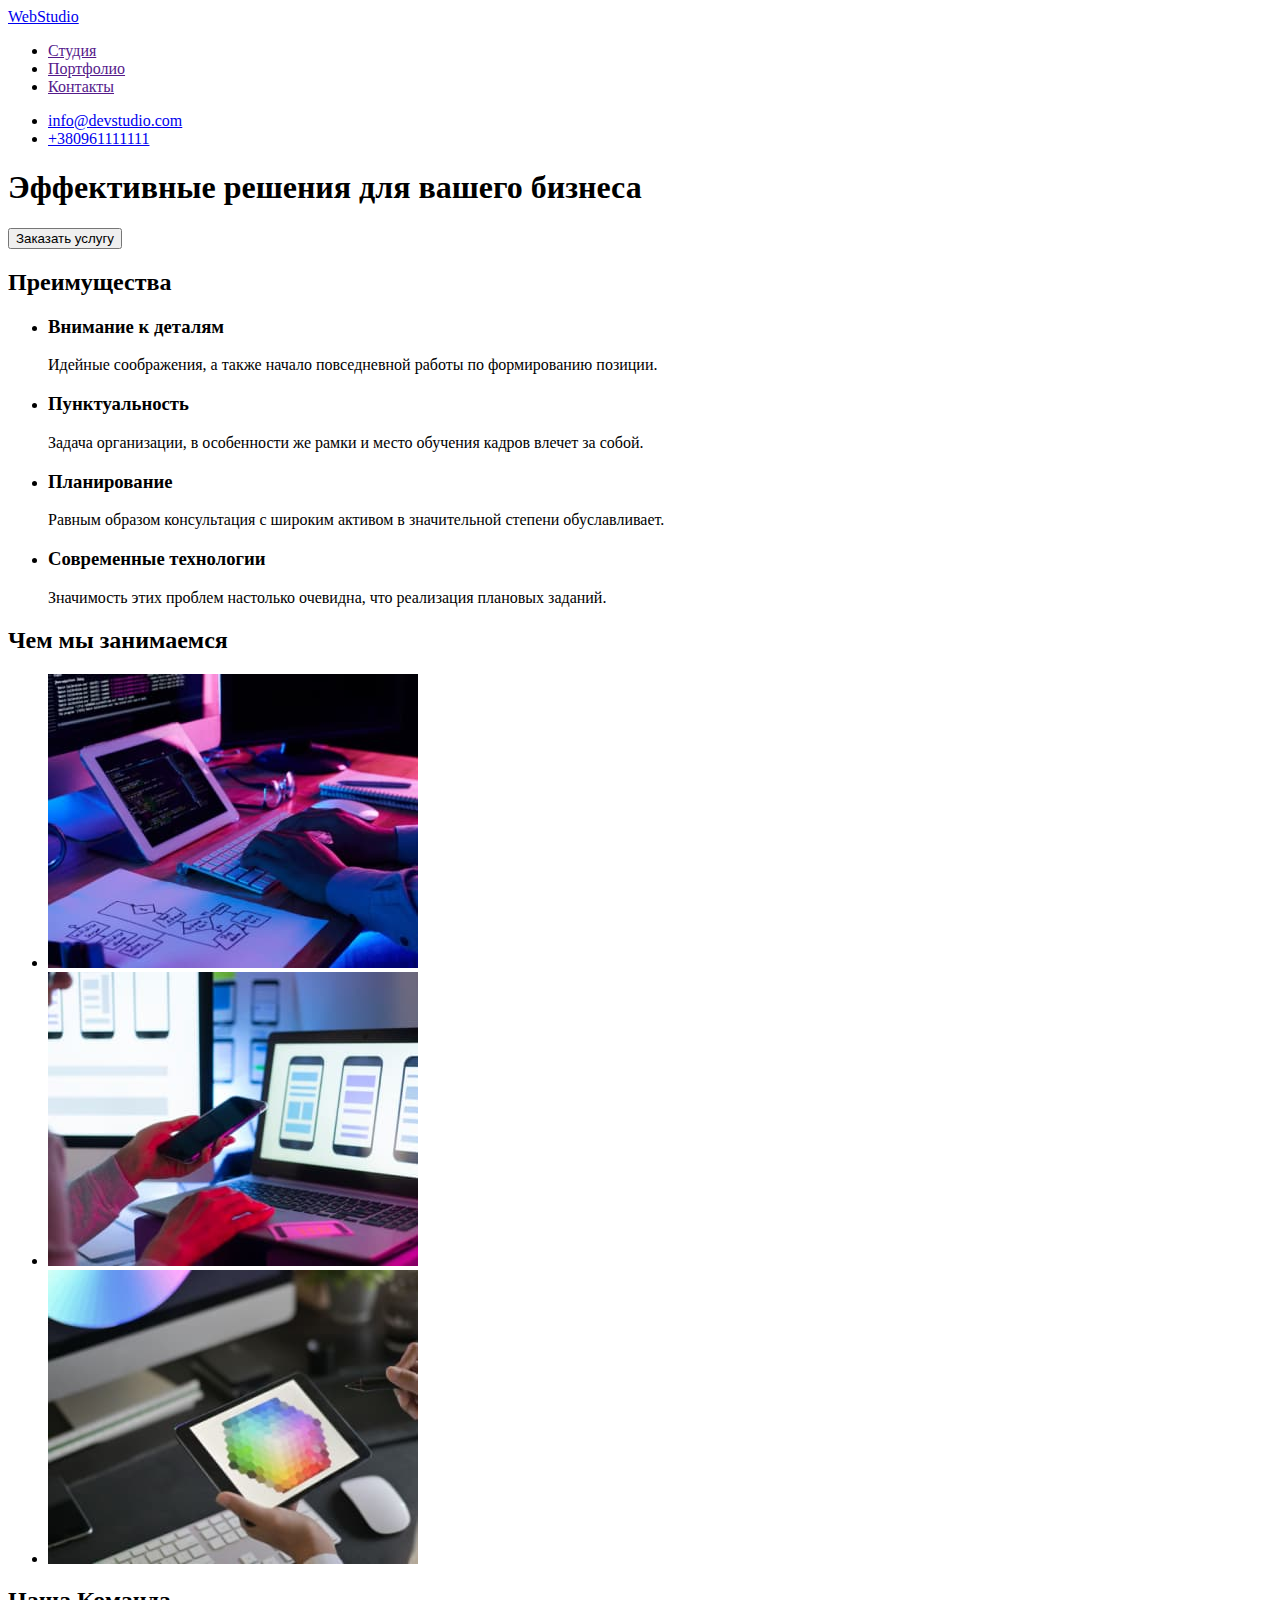
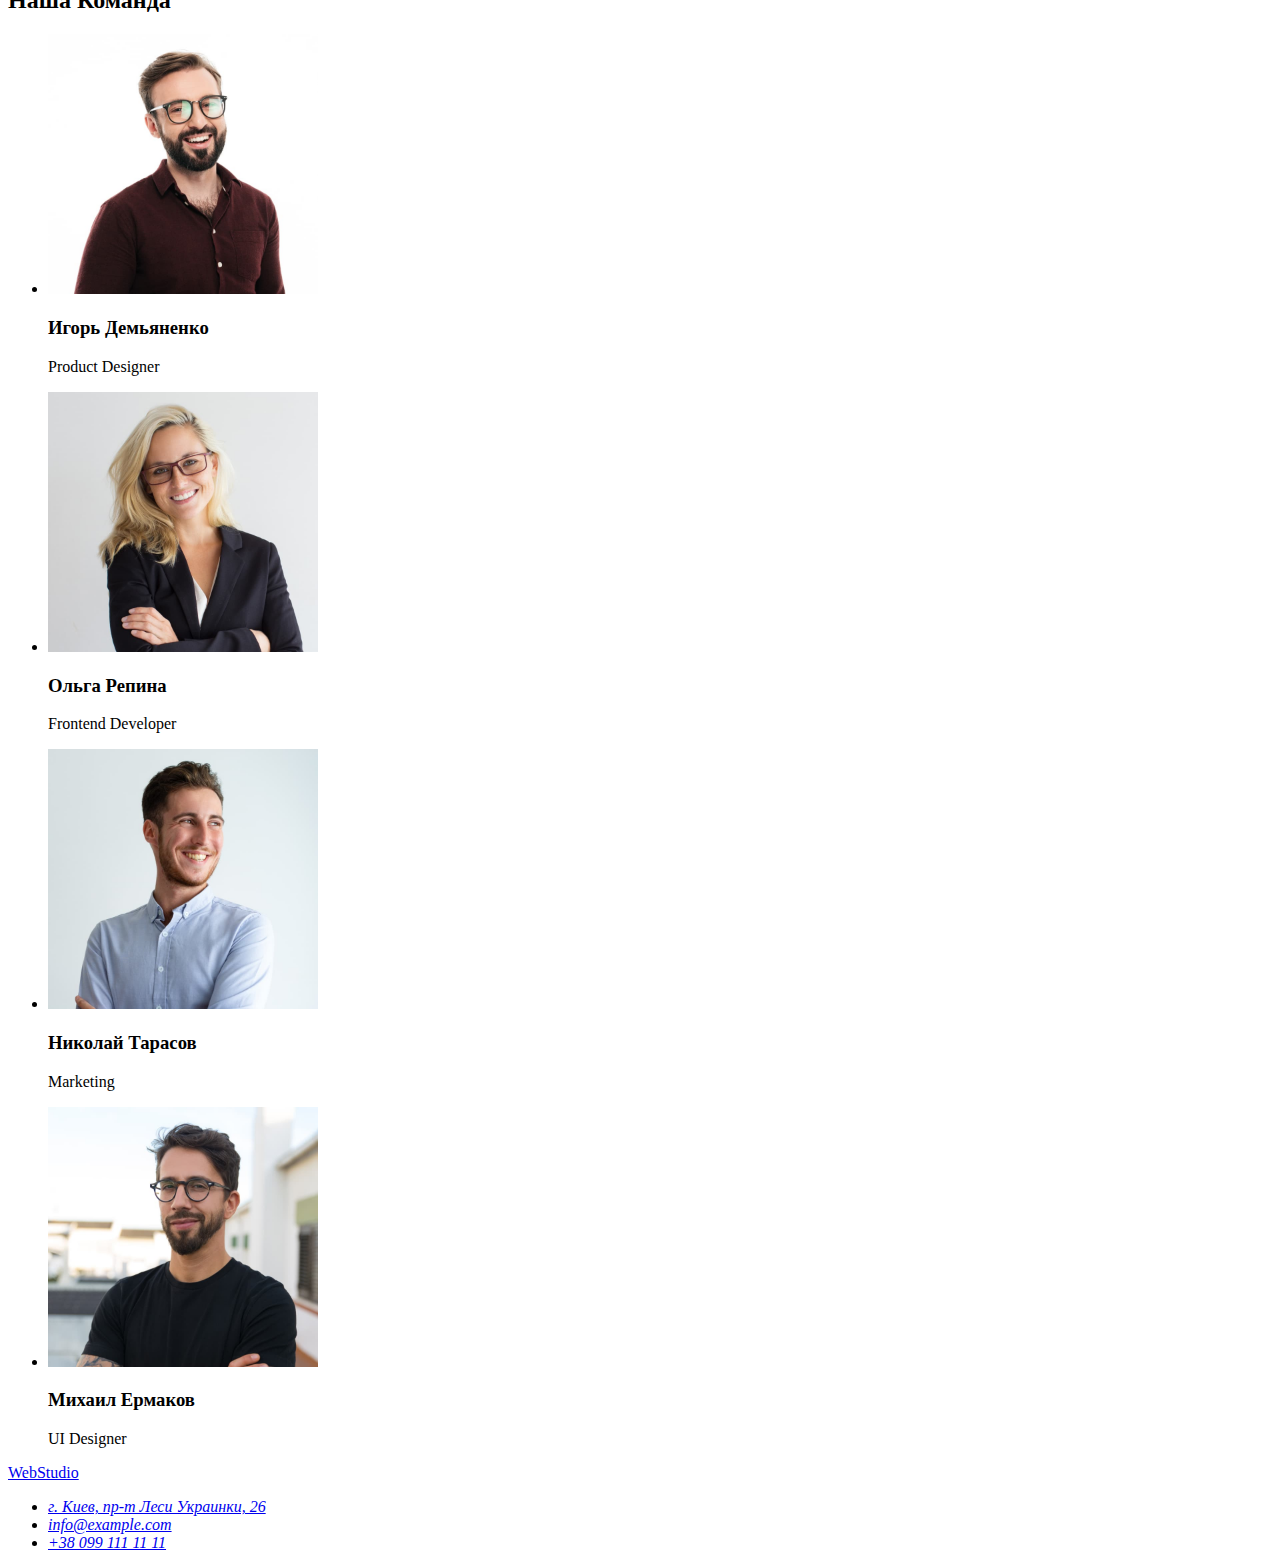
==== index.html @ 8f573284 "Initial commit" ====
<!DOCTYPE html>
<html lang="ru">

<head>
  <meta charset="UTF-8" />
  <meta http-equiv="X-UA-Compatible" content="IE=edge" />
  <meta name="viewport" content="width=device-width, initial-scale=1.0" />
  <title>WebStudio</title>
</head>

<body>
  <!--Верхняя линия -->
  <header>
    <nav>
      <a href="./index.html">WebStudio</a>
      <ul>
        <li><a href="">Студия</a></li>
        <li><a href="">Портфолио</a></li>
        <li><a href="">Контакты</a></li>
      </ul>
    </nav>
    <ul>
      <li>
        <a href="mailto:info@devstudio.com">info@devstudio.com</a>
      </li>
      <li>
        <a href="tel:+380961111111">+380961111111</a>
      </li>
    </ul>
  </header>
  <main>
    <section>
      <h1>Эффективные решения для вашего бизнеса</h1>
      <button type="button">Заказать услугу</button>
    </section>
    <!-- Список преимущест -->
    <section>
      <h2>Преимущества</h2>
      <ul>
        <li>
          <h3>Внимание к деталям</h3>
          <p>Идейные соображения, а также начало повседневной работы по формированию позиции.</p>
        </li>
        <li>
          <h3>Пунктуальность</h3>
          <p>
            Задача организации, в особенности же рамки и место обучения кадров влечет за собой.
          </p>
        </li>
        <li>
          <h3>Планирование</h3>
          <p>
            Равным образом консультация с широким активом в значительной степени обуславливает.
          </p>
        </li>
        <li>
          <h3>Современные технологии</h3>
          <p>Значимость этих проблем настолько очевидна, что реализация плановых заданий.</p>
        </li>
      </ul>
    </section>
    <!-- Чем мы занимаемся -->
    <section>
      <h2>Чем мы занимаемся</h2>
      <ul>
        <li>
          <img src="./images/box1.jpg" alt="верстка" width="370" />
        </li>
        <li>
          <img src="./images/box2.jpg" alt="мультиплатформа" width="370" />
        </li>
        <li>
          <img src="./images/box3.jpg" alt="дизайн" width="370" />
        </li>
      </ul>
    </section>
    <!-- Команда -->
    <section>
      <h2>Наша Команда</h2>
      <ul>
        <li>
          <img src="./images/img1.jpg" alt="Игорь Демьяненко" width="270" />
          <h3>Игорь Демьяненко</h3>
          <p>Product Designer</p>
        </li>
        <li>
          <img src="./images/img2.jpg" alt="Ольга Репина" width="270" />
          <h3>Ольга Репина</h3>
          <p>Frontend Developer</p>
        </li>
        <li>
          <img src="./images/img3.jpg" alt="Николай Тарасов" width="270" />
          <h3>Николай Тарасов</h3>
          <p>Marketing</p>
        </li>
        <li>
          <img src="./images/img4.jpg" alt="Михаил Ермаков" width="270" />
          <h3>Михаил Ермаков</h3>
          <p>UI Designer</p>
        </li>
      </ul>
    </section>
  </main>
  <!-- Подвал -->
  <footer>
    <a href="./index.html">WebStudio</a>
    <address>
      <ul>
        <li>
          <a href="https://goo.gl/maps/npCChXU9xTYnC5Zz8" target="_blank" rel="noopener noreferrer">г. Киев, пр-т Леси
            Украинки, 26</a>
        </li>
        <li>
          <a href="mailto:info@example.com">info@example.com</a>
        </li>
        <li>
          <a href="tel:+380991111111">+38 099 111 11 11</a>
        </li>
      </ul>
    </address>
  </footer>
</body>
</html>
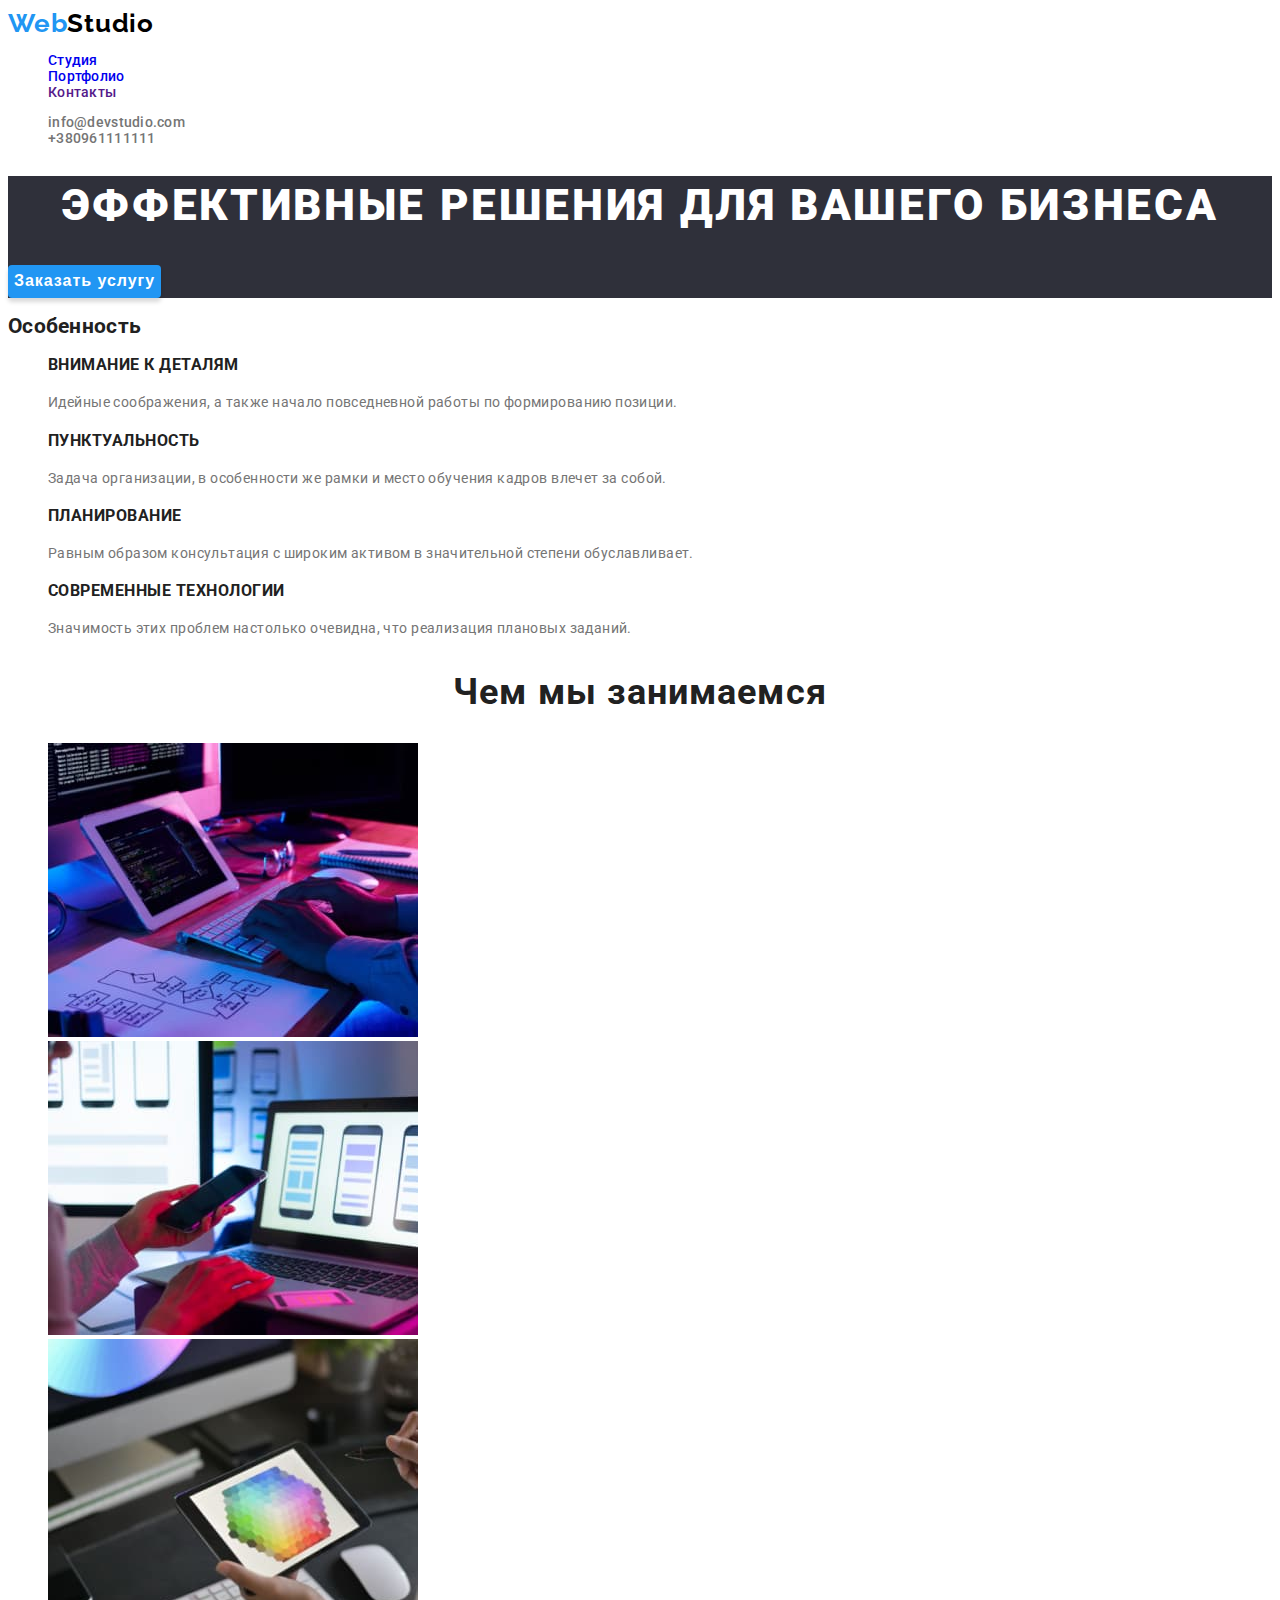
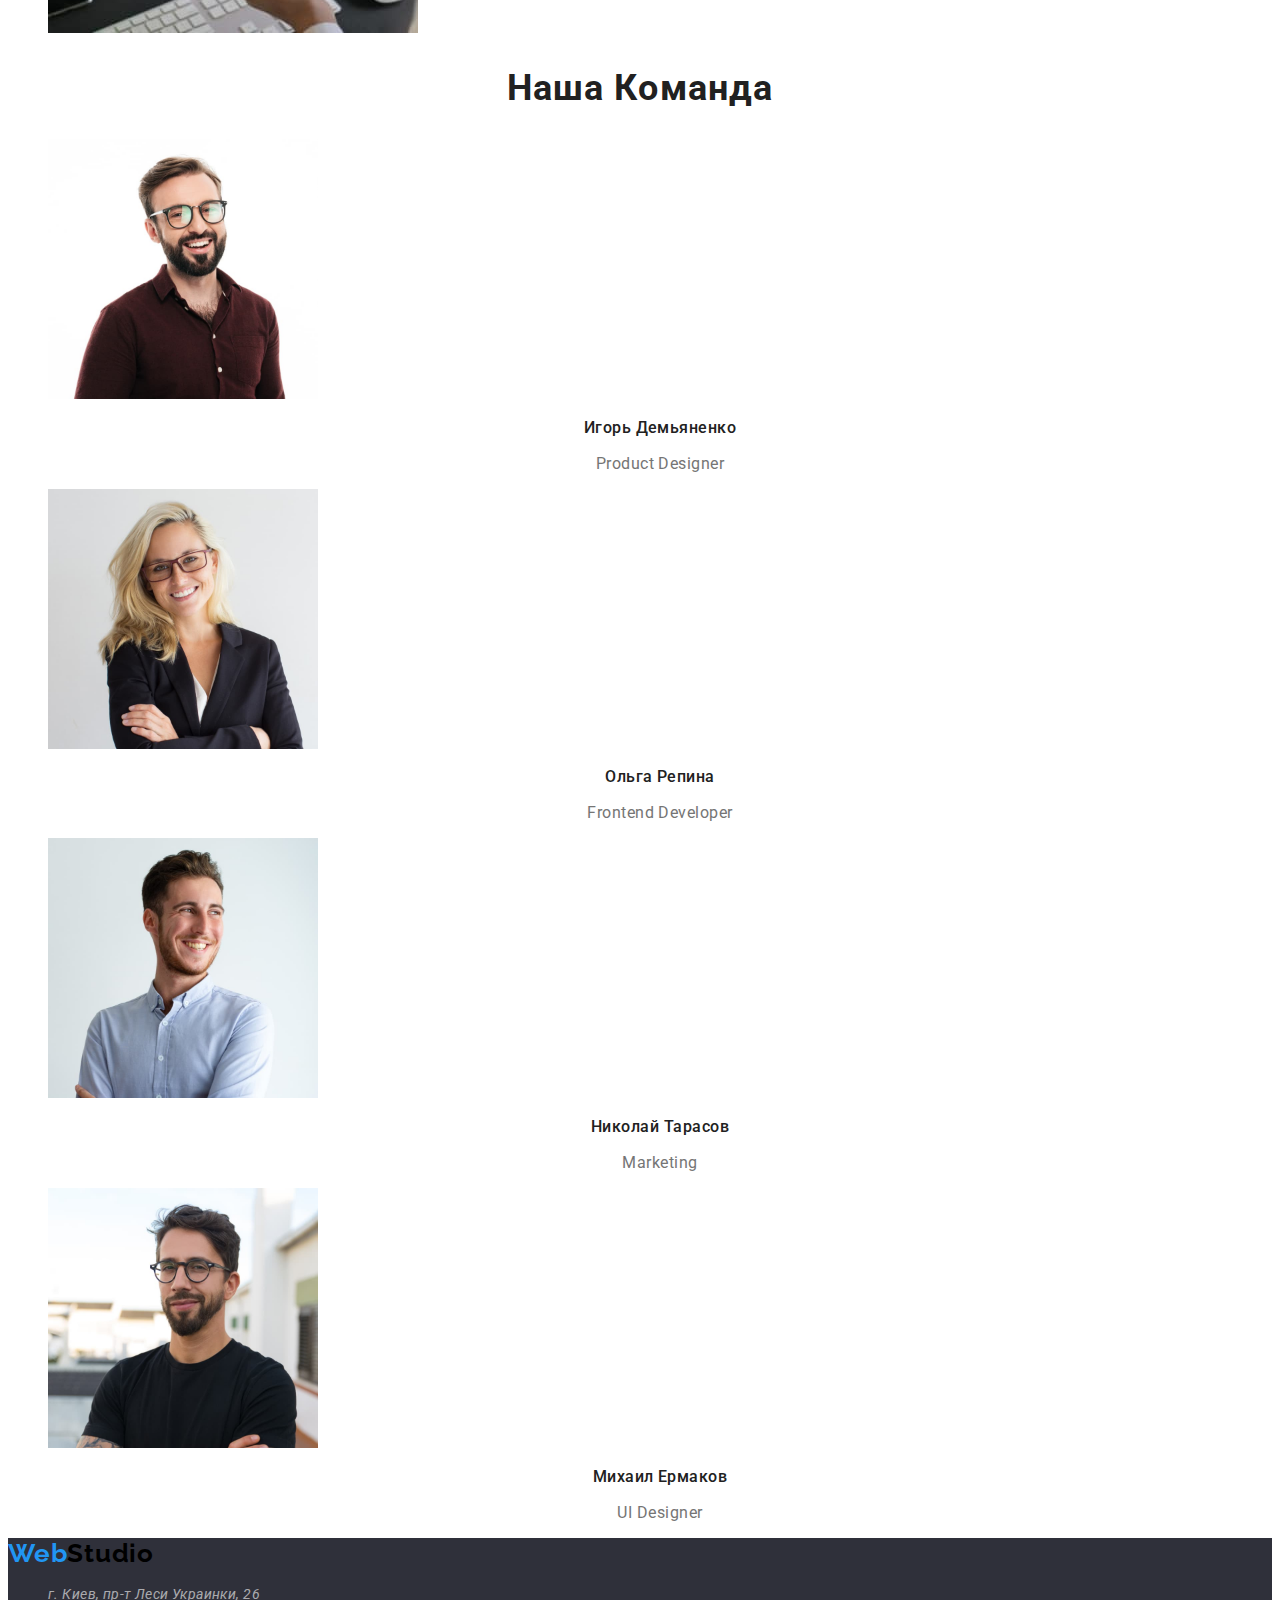
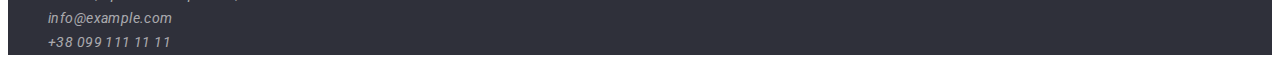
==== commit 00532216: "add CSS" ====
--- a/index.html
+++ b/index.html
@@ -6,118 +6,126 @@
   <meta http-equiv="X-UA-Compatible" content="IE=edge" />
   <meta name="viewport" content="width=device-width, initial-scale=1.0" />
   <title>WebStudio</title>
+  <!-- styles -->
+  <link href="https://fonts.googleapis.com/css2?family=Raleway:wght@700&family=Roboto:wght@400;500;700;900&display=swap"
+    rel="stylesheet">
+  <link rel="stylesheet" href="./css/styles.css">
 </head>
 
 <body>
-  <!--Верхняя линия -->
-  <header>
+  <!--header-->
+  <header class="header">
+    <!-- navigation -->
     <nav>
-      <a href="./index.html">WebStudio</a>
-      <ul>
-        <li><a href="">Студия</a></li>
-        <li><a href="">Портфолио</a></li>
-        <li><a href="">Контакты</a></li>
+      <a class="logo link" href="./index.html" > <span class="logo-web">Web</span>Studio</a>
+      <ul class="site-nav-list list ">
+        <li><a class="site-nav-link link" href="./studio.html">Студия</a></li>
+        <li><a class="site-nav-link link" href="./portfolio.html">Портфолио</a></li>
+        <li><a class="site-nav-link link" href="" >Контакты</a></li>
       </ul>
     </nav>
-    <ul>
+    <!-- contacts -->
+    <ul class="contacts-list list">
       <li>
-        <a href="mailto:info@devstudio.com">info@devstudio.com</a>
+        <a class="contacts-link link" href="mailto:info@devstudio.com" >info@devstudio.com</a>
       </li>
       <li>
-        <a href="tel:+380961111111">+380961111111</a>
+        <a class="contacts-link link" href="tel:+380961111111" >+380961111111</a>
       </li>
     </ul>
   </header>
   <main>
-    <section>
-      <h1>Эффективные решения для вашего бизнеса</h1>
-      <button type="button">Заказать услугу</button>
+    <!-- Hero -->
+    <section class="hero">
+      <h1 class="hero-header">Эффективные решения для вашего бизнеса</h1>
+      <button class="hero-button" type="button">Заказать услугу</button>
     </section>
-    <!-- Список преимущест -->
-    <section>
-      <h2>Преимущества</h2>
-      <ul>
+    <!-- Feature-->
+    <section class="feature">
+      <h2>Особенность</h2>
+      <ul class="feature-list list">
         <li>
-          <h3>Внимание к деталям</h3>
-          <p>Идейные соображения, а также начало повседневной работы по формированию позиции.</p>
+          <h3 class="feature-title">Внимание к деталям</h3>
+          <p class="feature-text">Идейные соображения, а также начало повседневной работы по формированию позиции.</p>
         </li>
         <li>
-          <h3>Пунктуальность</h3>
-          <p>
+          <h3 class="feature-title">Пунктуальность</h3>
+          <p class="feature-text">
             Задача организации, в особенности же рамки и место обучения кадров влечет за собой.
           </p>
         </li>
         <li>
-          <h3>Планирование</h3>
-          <p>
+          <h3 class="feature-title">Планирование</h3>
+          <p class="feature-text">
             Равным образом консультация с широким активом в значительной степени обуславливает.
           </p>
         </li>
         <li>
-          <h3>Современные технологии</h3>
-          <p>Значимость этих проблем настолько очевидна, что реализация плановых заданий.</p>
+          <h3 class="feature-title">Современные технологии</h3>
+          <p class="feature-text">Значимость этих проблем настолько очевидна, что реализация плановых заданий.</p>
         </li>
       </ul>
     </section>
-    <!-- Чем мы занимаемся -->
-    <section>
-      <h2>Чем мы занимаемся</h2>
-      <ul>
+    <!-- Work -->
+    <section class="section-work">
+      <h2 class="work-header">Чем мы занимаемся</h2>
+      <ul class="work-list list">
         <li>
-          <img src="./images/box1.jpg" alt="верстка" width="370" />
+          <img class="work-img" src="./images/box1.jpg" alt="верстка" width="370" />
         </li>
         <li>
-          <img src="./images/box2.jpg" alt="мультиплатформа" width="370" />
+          <img class="work-img" src="./images/box2.jpg" alt="мультиплатформа" width="370" />
         </li>
         <li>
-          <img src="./images/box3.jpg" alt="дизайн" width="370" />
+          <img class="work-img" src="./images/box3.jpg" alt="дизайн" width="370" />
         </li>
       </ul>
     </section>
-    <!-- Команда -->
-    <section>
-      <h2>Наша Команда</h2>
-      <ul>
-        <li>
-          <img src="./images/img1.jpg" alt="Игорь Демьяненко" width="270" />
-          <h3>Игорь Демьяненко</h3>
-          <p>Product Designer</p>
+    <!-- Team -->
+    <section class="section-team">
+      <h2 class="team-header">Наша Команда</h2>
+      <ul class="team-list list">
+        <li class="team-item">
+          <img class="team-item-img" src="./images/img1.jpg" alt="Игорь Демьяненко" width="270" />
+          <h3 class="team-member">Игорь Демьяненко</h3>
+          <p class="team-member-prof">Product Designer</p>
         </li>
-        <li>
-          <img src="./images/img2.jpg" alt="Ольга Репина" width="270" />
-          <h3>Ольга Репина</h3>
-          <p>Frontend Developer</p>
+        <li class="team-item">
+          <img class="team-item-img" src="./images/img2.jpg" alt="Ольга Репина" width="270" />
+          <h3 class="team-member">Ольга Репина</h3>
+          <p class="team-member-prof">Frontend Developer</p>
         </li>
-        <li>
-          <img src="./images/img3.jpg" alt="Николай Тарасов" width="270" />
-          <h3>Николай Тарасов</h3>
-          <p>Marketing</p>
+        <li class="team-item">
+          <img class="team-item-img" src="./images/img3.jpg" alt="Николай Тарасов" width="270" />
+          <h3 class="team-member">Николай Тарасов</h3>
+          <p class="team-member-prof">Marketing</p>
         </li>
-        <li>
-          <img src="./images/img4.jpg" alt="Михаил Ермаков" width="270" />
-          <h3>Михаил Ермаков</h3>
-          <p>UI Designer</p>
+        <li class="team-item">
+          <img class="team-item-img" src="./images/img4.jpg" alt="Михаил Ермаков" width="270" />
+          <h3 class="team-member">Михаил Ермаков</h3>
+          <p class="team-member-prof">UI Designer</p>
         </li>
       </ul>
     </section>
   </main>
   <!-- Подвал -->
-  <footer>
-    <a href="./index.html">WebStudio</a>
-    <address>
-      <ul>
+  <footer class="footer">
+    <a class="footer-logo link" href="./index.html"><span class="logo-web">Web</span>Studio</a>
+    <address class="address">
+      <ul class="address-list list">
         <li>
-          <a href="https://goo.gl/maps/npCChXU9xTYnC5Zz8" target="_blank" rel="noopener noreferrer">г. Киев, пр-т Леси
+          <a class="address-list-item link" href="https://goo.gl/maps/npCChXU9xTYnC5Zz8" target="_blank" rel="noopener noreferrer">г. Киев, пр-т Леси
             Украинки, 26</a>
         </li>
         <li>
-          <a href="mailto:info@example.com">info@example.com</a>
+          <a class="address-list-item link" href="mailto:info@example.com">info@example.com</a>
         </li>
         <li>
-          <a href="tel:+380991111111">+38 099 111 11 11</a>
+          <a class="address-list-item link" href="tel:+380991111111">+38 099 111 11 11</a>
         </li>
       </ul>
     </address>
   </footer>
 </body>
+
 </html>--- a/css/styles.css
+++ b/css/styles.css
@@ -0,0 +1,174 @@
+:root {
+  /* fonts */
+  --main-font: 'Roboto';
+  --secondary-font: 'Raleway';
+  /* color-text */
+  --accent-clr: #2196f3;
+  --secondary-clr:#757575;
+  /* backgroud color */
+  --secondary-background: #2F303A;
+}
+
+body {
+  font-family: 'Roboto', sans-serif;
+  font-size: 14px;
+  line-height: 1.14;
+  letter-spacing: 0.02em;
+  color: #212121;
+}
+
+.list {
+  list-style: none;
+}
+.link {
+  text-decoration: none;
+}
+
+/* header */
+
+/* logo */
+.footer-logo,
+.logo {
+  font-family: var(--secondary-font);
+  font-weight: 700;
+  font-size: 26px;
+  line-height: 1.19;
+  letter-spacing: 0.03em;
+  color: #000000;
+}
+/* navigation */
+.logo-web {
+  color: var(--accent-clr);
+}
+
+.site-nav-list {
+  font-weight: 500;
+}
+.site-nav-link:hover,
+.site-nav-link:focus {
+  color: var(--accent-clr);
+}
+/* contacts */
+.contacts-link {
+  font-weight: 500;
+  color:var(--secondary-clr);
+}
+.contacts-link:hover,
+.contacts-link:focus {
+  color: var(--accent-clr);
+}
+/* Hero */
+.hero {
+  background-color:var(--secondary-background);
+}
+.hero-header {
+  font-weight: 900;
+  font-size: 44px;
+  line-height: 1.36;
+  text-align: center;
+  letter-spacing: 0.06em;
+  text-transform: uppercase;
+  color: #ffffff;
+}
+/* button?????????????? */
+.hero-button {
+  border: none;
+  cursor: pointer;
+  background: #2196f3;
+  box-shadow: 0px 4px 4px rgba(0, 0, 0, 0.15);
+  border-radius: 4px;
+  font-weight: 700;
+  font-size: 16px;
+  line-height: 1.88;
+  display: flex;
+  align-items: center;
+  text-align: center;
+  letter-spacing: 0.06em;
+  color: #ffffff;
+}
+/* Feature */
+.feature-title {
+  font-weight: 700;
+  letter-spacing: 0.03em;
+  text-transform: uppercase;
+}
+.feature-text {
+  line-height: 1.71;
+  letter-spacing: 0.03em;
+  color:var(--secondary-clr);
+}
+
+/* work and tean title */
+.work-header,
+.team-header {
+  font-weight: 700;
+  font-size: 36px;
+  line-height: 42px;
+  text-align: center;
+  letter-spacing: 0.03em;
+}
+/* team */
+.team-member {
+  font-weight: 500;
+  font-size: 16px;
+  line-height: 1.18;
+  text-align: center;
+  letter-spacing: 0.03em;
+}
+.team-member-prof {
+  font-size: 16px;
+  line-height: 19px;
+  text-align: center;
+  letter-spacing: 0.03em;
+  color:var(--secondary-clr);
+}
+/* footer */
+.footer {
+  background-color:var(--secondary-background);
+}
+
+.address-list-item {
+  line-height: 1.71;
+  letter-spacing: 0.03em;
+  color: rgba(255, 255, 255, 0.6);
+}
+.address-list-item:hover,
+.address-list-item:focus {
+  color: #ffffff;
+}
+
+/* Portfolio */
+
+/* portfolio filters */
+.filter-button {
+  cursor: pointer;
+  border: none;
+
+  background-color: #F5F4FA;
+  box-shadow: 0px 3px 1px rgba(0, 0, 0, 0.1), 0px 1px 2px rgba(0, 0, 0, 0.08),
+    0px 2px 2px rgba(0, 0, 0, 0.12);
+  border-radius: 4px;
+
+  font-weight: 500;
+  font-size: 16px;
+  line-height: 1.62;
+  text-align: center;
+  letter-spacing: 0.03em;
+}
+.filter-button:hover,
+.filter-button:focus{
+  background-color:var(--accent-clr);
+  color: #ffffff;
+}
+.project-title {
+  font-weight: 700;
+  font-size: 18px;
+  line-height: 2;
+  letter-spacing: 0.06em;
+}
+.project-text {
+  font-size: 16px;
+  line-height: 1,88;
+  letter-spacing: 0.03em;
+  color:var(--secondary-clr);
+}
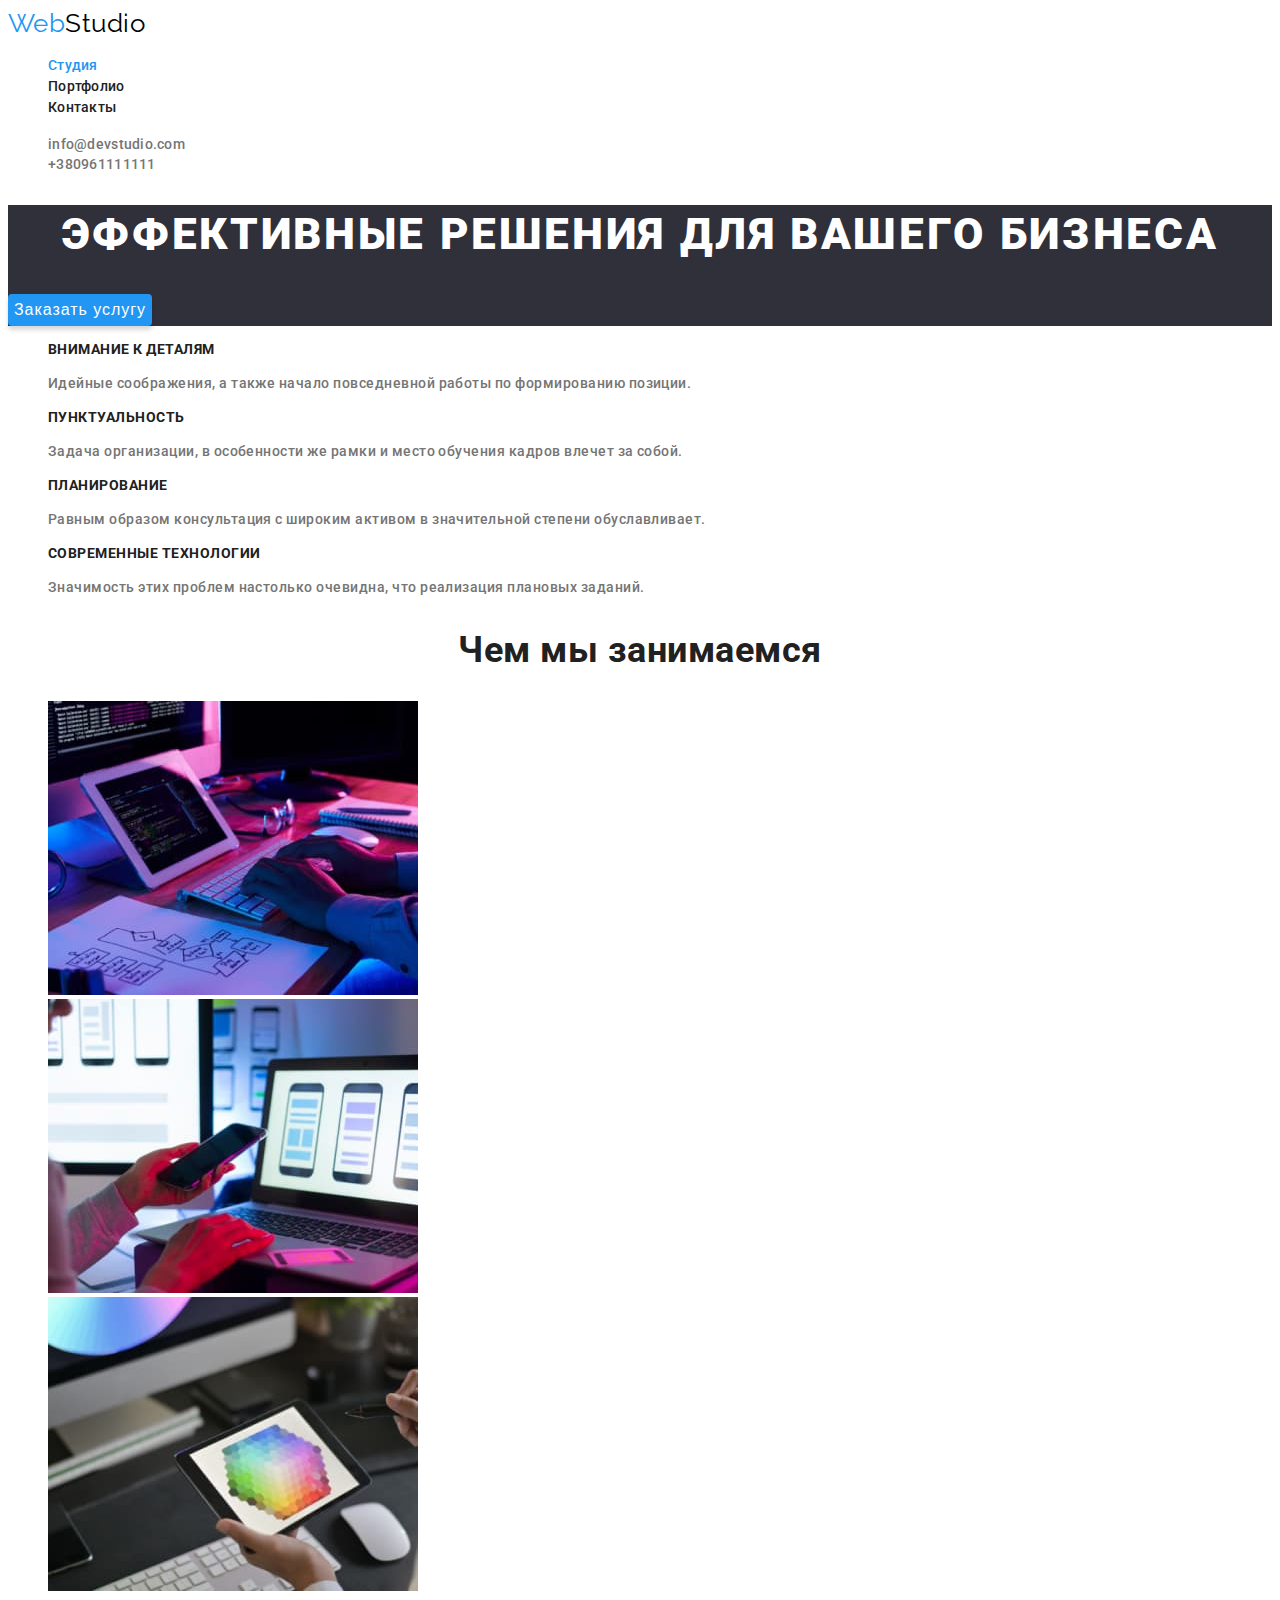
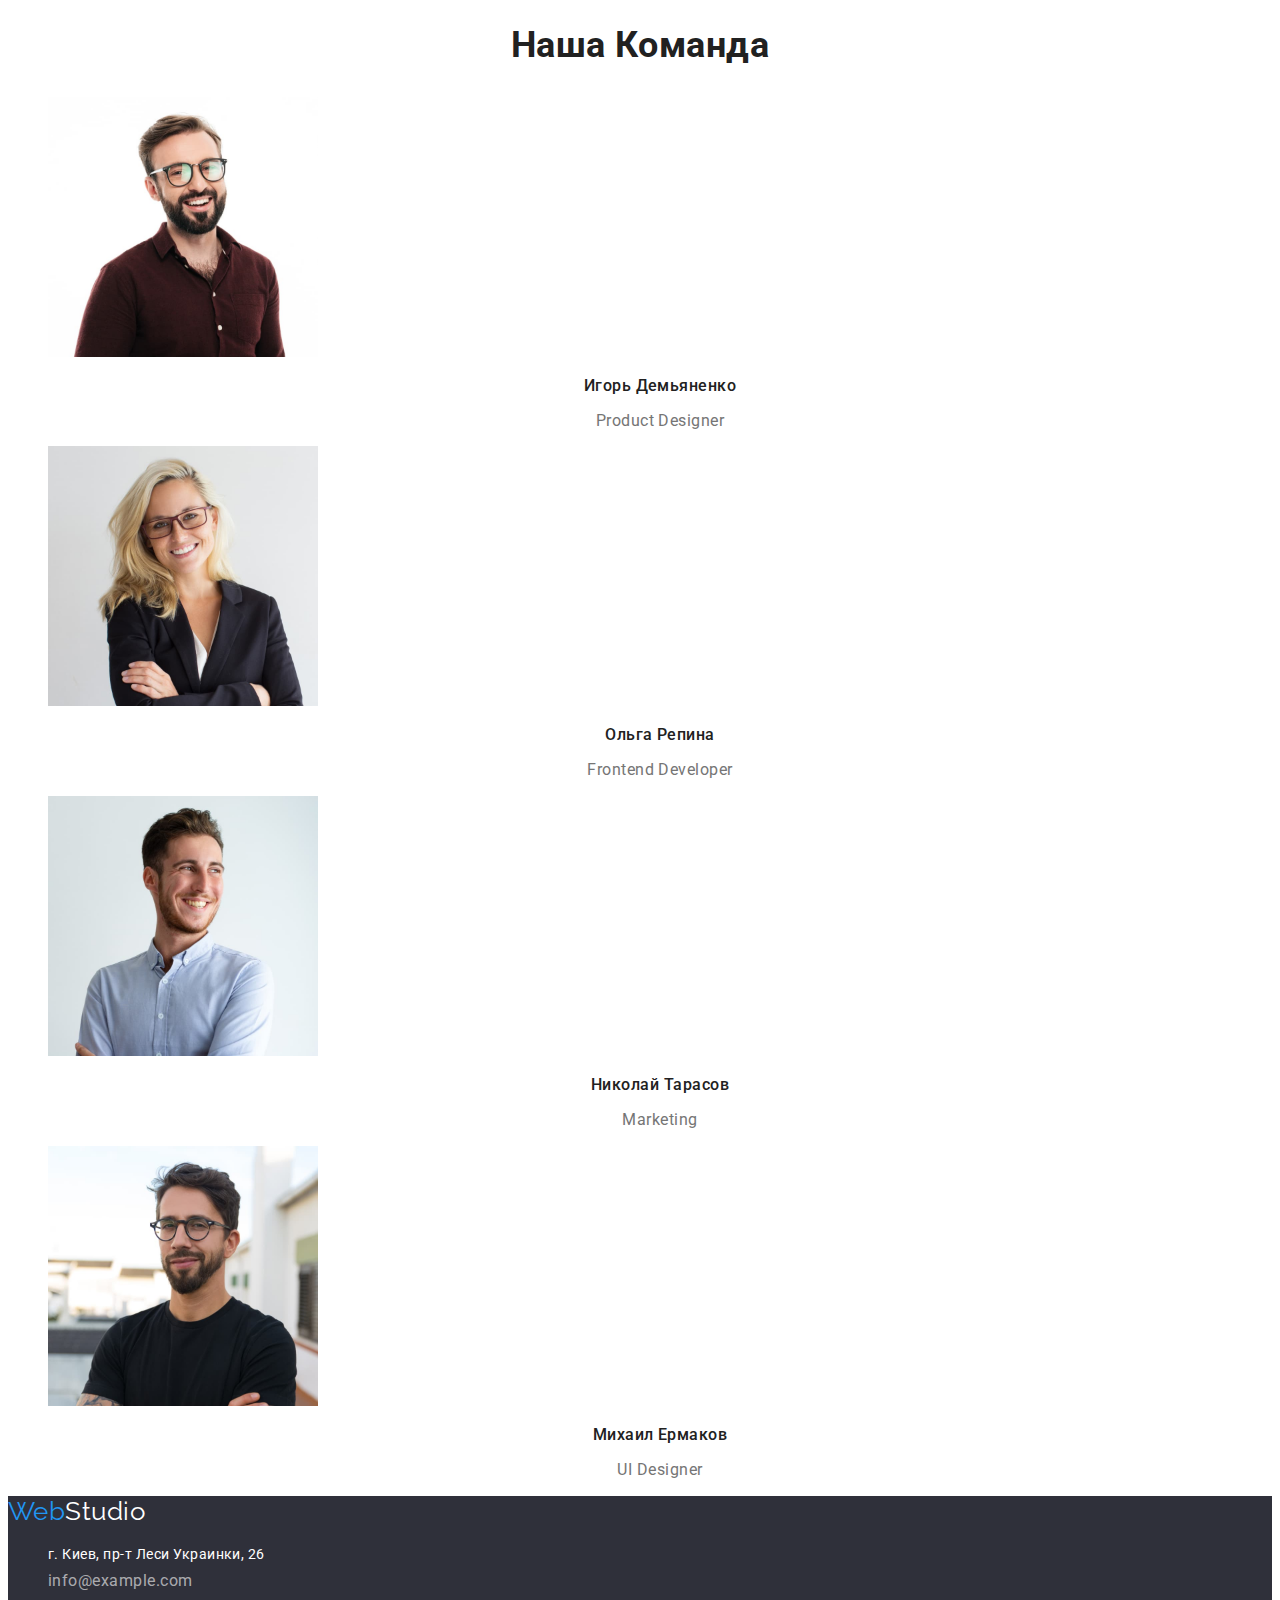
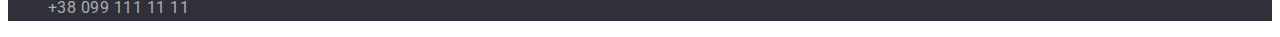
==== commit 361f53a1: "corrected" ====
--- a/index.html
+++ b/index.html
@@ -19,7 +19,7 @@
     <nav>
       <a class="logo link" href="./index.html" > <span class="logo-web">Web</span>Studio</a>
       <ul class="site-nav-list list ">
-        <li><a class="site-nav-link link" href="./studio.html">Студия</a></li>
+        <li><a class="curent link " href="./index.html">Студия</a></li>
         <li><a class="site-nav-link link" href="./portfolio.html">Портфолио</a></li>
         <li><a class="site-nav-link link" href="" >Контакты</a></li>
       </ul>
@@ -42,7 +42,7 @@
     </section>
     <!-- Feature-->
     <section class="feature">
-      <h2>Особенность</h2>
+      <h2 class="visually-hidden">Особенность</h2>
       <ul class="feature-list list">
         <li>
           <h3 class="feature-title">Внимание к деталям</h3>
@@ -68,7 +68,7 @@
     </section>
     <!-- Work -->
     <section class="section-work">
-      <h2 class="work-header">Чем мы занимаемся</h2>
+      <h2 class="section-title">Чем мы занимаемся</h2>
       <ul class="work-list list">
         <li>
           <img class="work-img" src="./images/box1.jpg" alt="верстка" width="370" />
@@ -83,7 +83,7 @@
     </section>
     <!-- Team -->
     <section class="section-team">
-      <h2 class="team-header">Наша Команда</h2>
+      <h2 class="section-title">Наша Команда</h2>
       <ul class="team-list list">
         <li class="team-item">
           <img class="team-item-img" src="./images/img1.jpg" alt="Игорь Демьяненко" width="270" />
@@ -110,11 +110,12 @@
   </main>
   <!-- Подвал -->
   <footer class="footer">
-    <a class="footer-logo link" href="./index.html"><span class="logo-web">Web</span>Studio</a>
+    <a class="logo link" href="./index.html"><span class="logo-web">Web</span>Studio</a>
     <address class="address">
       <ul class="address-list list">
         <li>
-          <a class="address-list-item link" href="https://goo.gl/maps/npCChXU9xTYnC5Zz8" target="_blank" rel="noopener noreferrer">г. Киев, пр-т Леси
+          <a class="link-address link" href="https://goo.gl/maps/npCChXU9xTYnC5Zz8" target="_blank"
+            rel="noopener noreferrer">г. Киев, пр-т Леси
             Украинки, 26</a>
         </li>
         <li>
--- a/css/styles.css
+++ b/css/styles.css
@@ -4,17 +4,19 @@
   --secondary-font: 'Raleway';
   /* color-text */
   --accent-clr: #2196f3;
-  --secondary-clr:#757575;
+  --secondary-clr: #757575;
+  --white-clr: #ffffff;
+  --basic-clr: #212121;
   /* backgroud color */
-  --secondary-background: #2F303A;
+  --basic-background: #ffffff;
+  --secondary-background: #2f303a;
 }
 
 body {
   font-family: 'Roboto', sans-serif;
-  font-size: 14px;
-  line-height: 1.14;
-  letter-spacing: 0.02em;
-  color: #212121;
+  letter-spacing: 0.03em;
+  color: var(--basic-clr);
+  background-color: var(--basic-background);
 }
 
 .list {
@@ -27,22 +29,35 @@
 /* header */
 
 /* logo */
-.footer-logo,
+.footer > .logo {
+  font-family: var(--secondary-font);
+  font-size: 26px;
+  line-height: 1.19;
+  color: var(--white-clr);
+}
 .logo {
   font-family: var(--secondary-font);
-  font-weight: 700;
   font-size: 26px;
   line-height: 1.19;
-  letter-spacing: 0.03em;
   color: #000000;
 }
 /* navigation */
 .logo-web {
   color: var(--accent-clr);
 }
-
-.site-nav-list {
-  font-weight: 500;
+.curent {
+  font-weight: 500;
+  color: var(--accent-clr);
+  font-size: 14px;
+  line-height: 1.42;
+  letter-spacing: 0.02em;
+}
+.site-nav-link {
+  font-weight: 500;
+  font-size: 14px;
+  line-height: 1.42;
+  letter-spacing: 0.02em;
+  color: var(--basic-clr);
 }
 .site-nav-link:hover,
 .site-nav-link:focus {
@@ -51,7 +66,10 @@
 /* contacts */
 .contacts-link {
   font-weight: 500;
-  color:var(--secondary-clr);
+  font-size: 14px;
+  line-height: 1.42;
+  letter-spacing: 0.02em;
+  color: var(--secondary-clr);
 }
 .contacts-link:hover,
 .contacts-link:focus {
@@ -59,7 +77,7 @@
 }
 /* Hero */
 .hero {
-  background-color:var(--secondary-background);
+  background-color: var(--secondary-background);
 }
 .hero-header {
   font-weight: 900;
@@ -68,16 +86,15 @@
   text-align: center;
   letter-spacing: 0.06em;
   text-transform: uppercase;
-  color: #ffffff;
-}
-/* button?????????????? */
+  color: var(--white-clr);
+}
+/* button*/
 .hero-button {
   border: none;
   cursor: pointer;
   background: #2196f3;
   box-shadow: 0px 4px 4px rgba(0, 0, 0, 0.15);
   border-radius: 4px;
-  font-weight: 700;
   font-size: 16px;
   line-height: 1.88;
   display: flex;
@@ -87,25 +104,37 @@
   color: #ffffff;
 }
 /* Feature */
+.visually-hidden {
+  position: absolute;
+  width: 1px;
+  height: 1px;
+  margin: -1px;
+  border: 0;
+  padding: 0;
+
+  white-space: nowrap;
+  clip-path: inset(100%);
+  clip: rect(0 0 0 0);
+  overflow: hidden;
+}
 .feature-title {
-  font-weight: 700;
-  letter-spacing: 0.03em;
+  font-size: 14px;
+  line-height: 1.14;
   text-transform: uppercase;
+  color: var(--basic-clr);
 }
 .feature-text {
+  font-weight: 500;
+  font-size: 14px;
   line-height: 1.71;
-  letter-spacing: 0.03em;
-  color:var(--secondary-clr);
+  color: var(--secondary-clr);
 }
 
 /* work and tean title */
-.work-header,
-.team-header {
-  font-weight: 700;
+.section-title {
   font-size: 36px;
-  line-height: 42px;
-  text-align: center;
-  letter-spacing: 0.03em;
+  line-height: 1.16;
+  text-align: center;
 }
 /* team */
 .team-member {
@@ -113,62 +142,60 @@
   font-size: 16px;
   line-height: 1.18;
   text-align: center;
-  letter-spacing: 0.03em;
 }
 .team-member-prof {
   font-size: 16px;
-  line-height: 19px;
-  text-align: center;
-  letter-spacing: 0.03em;
-  color:var(--secondary-clr);
+  line-height: 1.18;
+  text-align: center;
+  color: var(--secondary-clr);
 }
 /* footer */
 .footer {
-  background-color:var(--secondary-background);
-}
-
+  background-color: var(--secondary-background);
+}
+.address {
+  font-style: normal;
+}
+.link-address {
+  font-size: 14px;
+  line-height: 1.71;
+  color: var(--white-clr);
+}
 .address-list-item {
   line-height: 1.71;
-  letter-spacing: 0.03em;
   color: rgba(255, 255, 255, 0.6);
 }
 .address-list-item:hover,
 .address-list-item:focus {
-  color: #ffffff;
+  color:var(--accent-clr);
 }
 
 /* Portfolio */
 
 /* portfolio filters */
 .filter-button {
+  font-family: inherit;
+  font-weight:500;
   cursor: pointer;
   border: none;
-
-  background-color: #F5F4FA;
-  box-shadow: 0px 3px 1px rgba(0, 0, 0, 0.1), 0px 1px 2px rgba(0, 0, 0, 0.08),
-    0px 2px 2px rgba(0, 0, 0, 0.12);
+  background-color: #f5f4fa;
   border-radius: 4px;
-
-  font-weight: 500;
   font-size: 16px;
   line-height: 1.62;
   text-align: center;
-  letter-spacing: 0.03em;
 }
 .filter-button:hover,
-.filter-button:focus{
-  background-color:var(--accent-clr);
+.filter-button:focus {
+  background-color: var(--accent-clr);
   color: #ffffff;
 }
 .project-title {
-  font-weight: 700;
   font-size: 18px;
   line-height: 2;
   letter-spacing: 0.06em;
 }
 .project-text {
   font-size: 16px;
-  line-height: 1,88;
-  letter-spacing: 0.03em;
-  color:var(--secondary-clr);
-}
+  line-height: 1.88;
+  color: var(--secondary-clr);
+}
